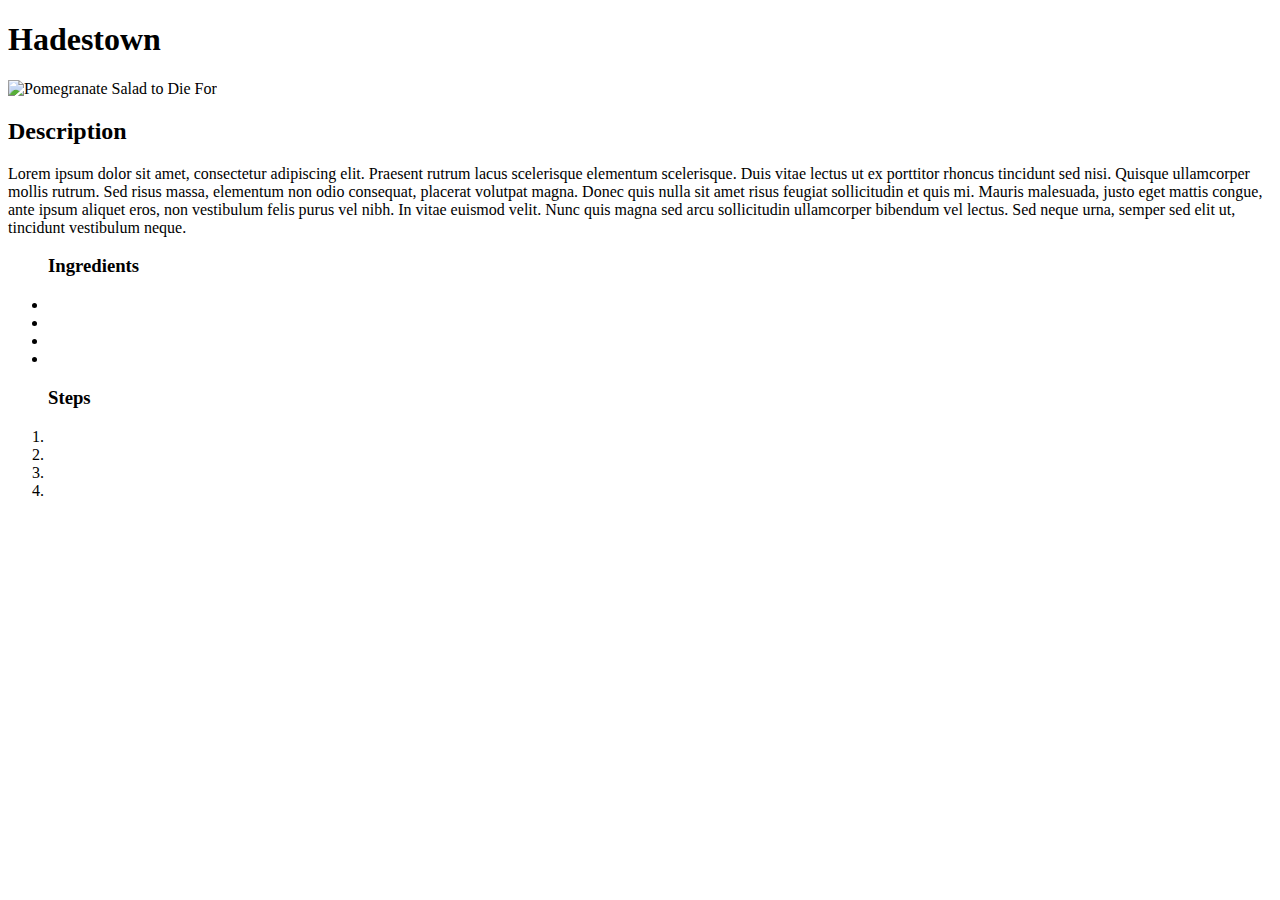
==== recipes/hadestown.html @ 72ff83a5 "Added pages for structure of project" ====
<!DOCTYPE html>
<html lang="en">
    <head>
        <title>Hadestown</title>
        <meta charset="UTF-8">
    </head>
    <body>
        <h1>Hadestown</h1>
        <img src="" alt="Pomegranate Salad to Die For" height=250px width=250px>
        <h2>Description</h2>
        <p>Lorem ipsum dolor sit amet, consectetur adipiscing elit. Praesent rutrum lacus scelerisque elementum scelerisque. Duis vitae lectus ut ex porttitor rhoncus tincidunt sed nisi. Quisque ullamcorper mollis rutrum. Sed risus massa, elementum non odio consequat, placerat volutpat magna. Donec quis nulla sit amet risus feugiat sollicitudin et quis mi. Mauris malesuada, justo eget mattis congue, ante ipsum aliquet eros, non vestibulum felis purus vel nibh. In vitae euismod velit. Nunc quis magna sed arcu sollicitudin ullamcorper bibendum vel lectus. Sed neque urna, semper sed elit ut, tincidunt vestibulum neque. </p>
        <ul><h3>Ingredients</h3>
            <li></li>
            <li></li>
            <li></li>
            <li></li>
        </ul>
        <ol><h3>Steps</h3>
            <li></li>
            <li></li>
            <li></li>
            <li></li>
        </ol>
    </body>
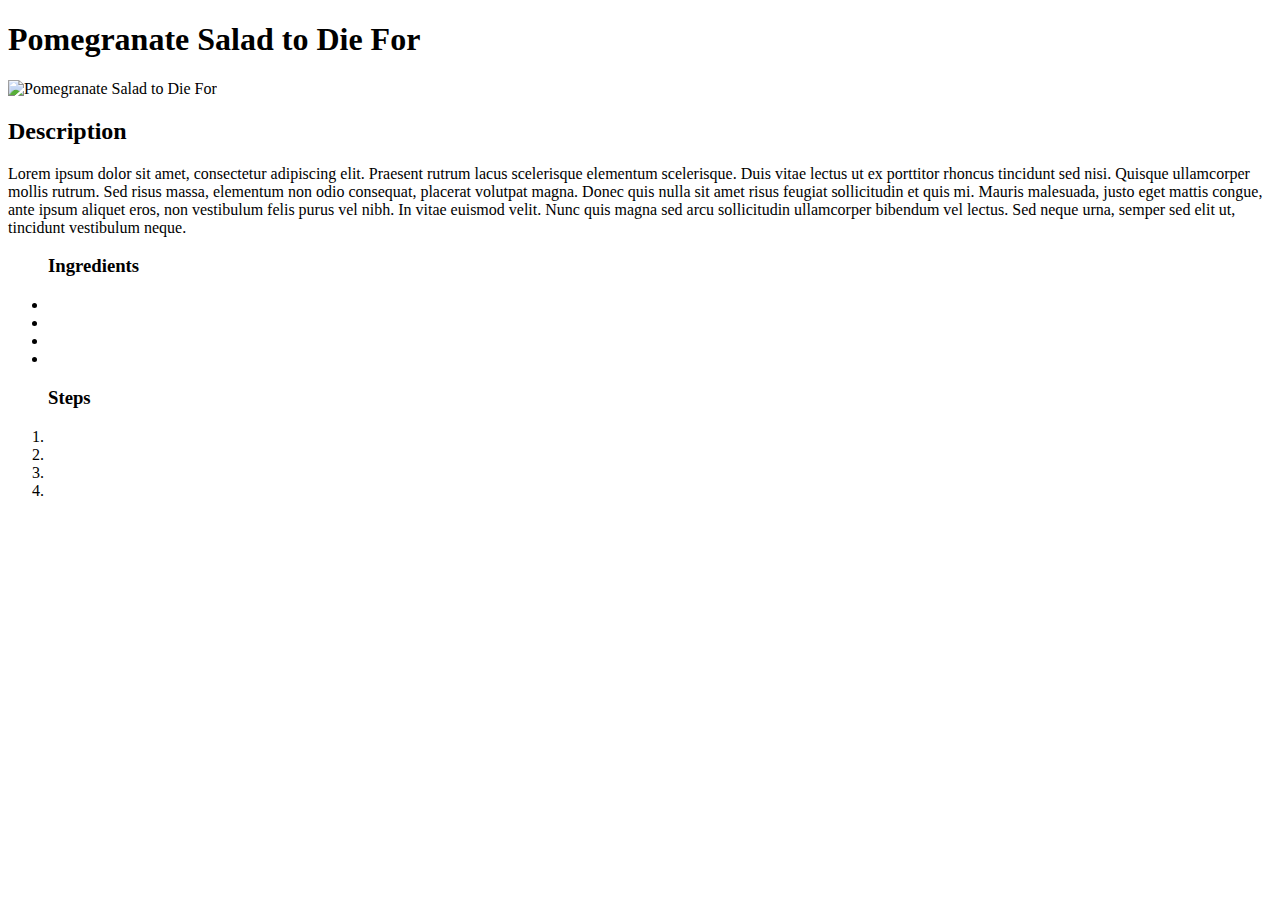
==== commit 20856ca1: "Added images to each recipe" ====
--- a/recipes/hadestown.html
+++ b/recipes/hadestown.html
@@ -5,8 +5,8 @@
         <meta charset="UTF-8">
     </head>
     <body>
-        <h1>Hadestown</h1>
-        <img src="" alt="Pomegranate Salad to Die For" height=250px width=250px>
+        <h1>Pomegranate Salad to Die For</h1>
+        <img src="https://imagesvc.meredithcorp.io/v3/mm/image?url=https%3A%2F%2Fimages.media-allrecipes.com%2Fuserphotos%2F4576767.jpg" alt="Pomegranate Salad to Die For" height=250px width=250px>
         <h2>Description</h2>
         <p>Lorem ipsum dolor sit amet, consectetur adipiscing elit. Praesent rutrum lacus scelerisque elementum scelerisque. Duis vitae lectus ut ex porttitor rhoncus tincidunt sed nisi. Quisque ullamcorper mollis rutrum. Sed risus massa, elementum non odio consequat, placerat volutpat magna. Donec quis nulla sit amet risus feugiat sollicitudin et quis mi. Mauris malesuada, justo eget mattis congue, ante ipsum aliquet eros, non vestibulum felis purus vel nibh. In vitae euismod velit. Nunc quis magna sed arcu sollicitudin ullamcorper bibendum vel lectus. Sed neque urna, semper sed elit ut, tincidunt vestibulum neque. </p>
         <ul><h3>Ingredients</h3>
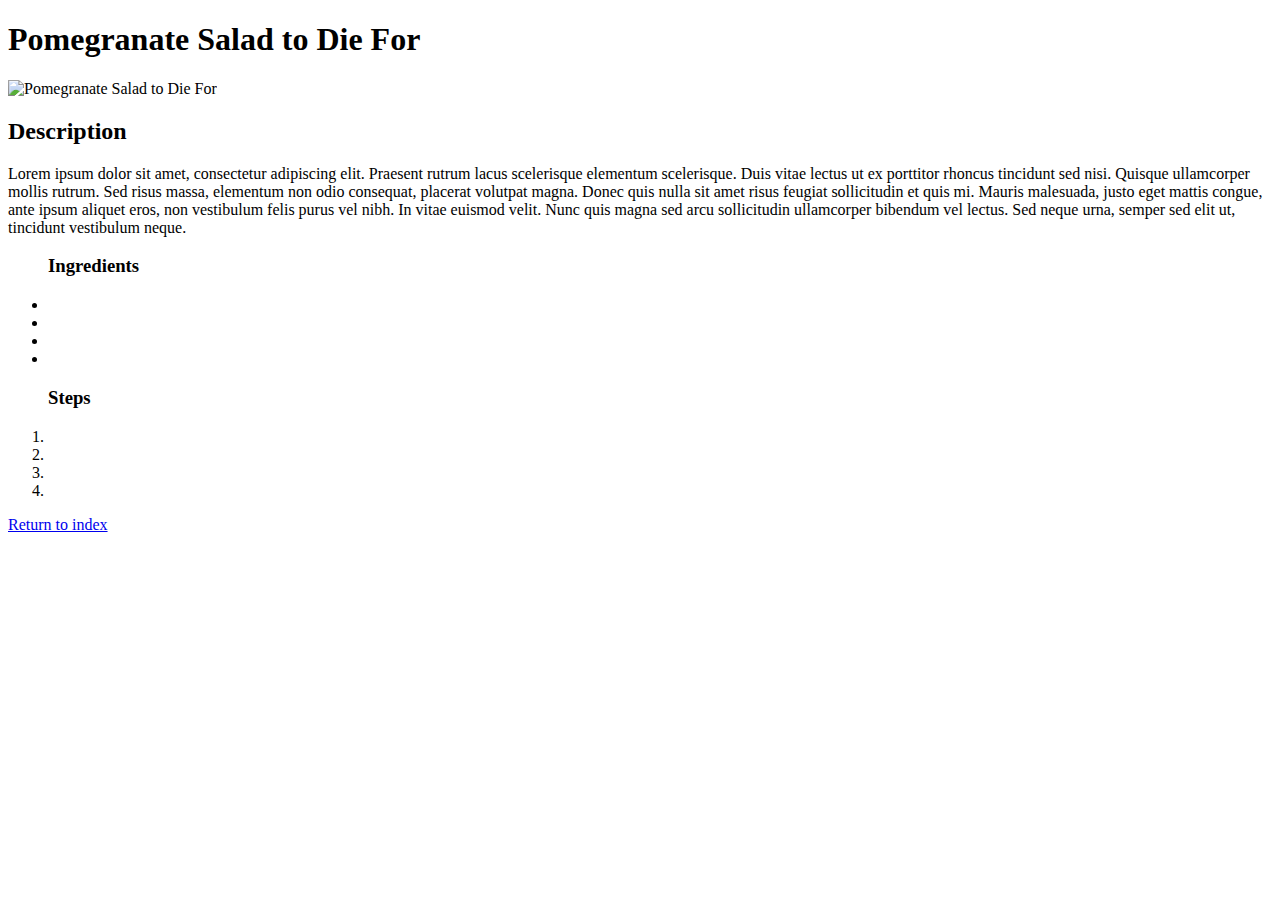
==== commit 23cf5796: "Added style sheet for project and links back to main from pages" ====
--- a/recipes/hadestown.html
+++ b/recipes/hadestown.html
@@ -21,4 +21,7 @@
             <li></li>
             <li></li>
         </ol>
-    </body>+    </body>
+    <footer>
+        <p><a href="../index.html">Return to index</a></p>
+    </footer>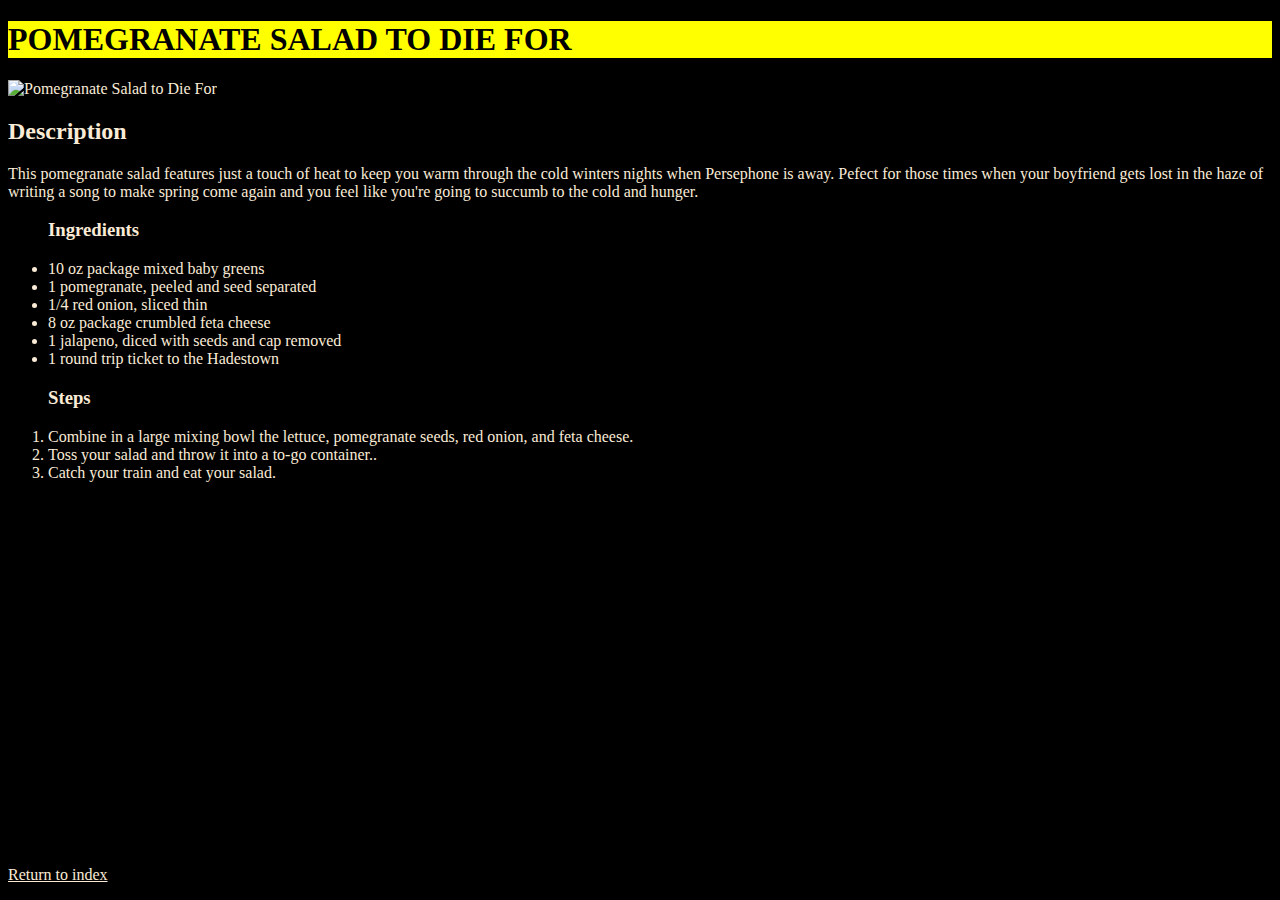
==== commit a1a3057e: "Finalized copy for Hadestown and applied CSS lessons" ====
--- a/recipes/hadestown.html
+++ b/recipes/hadestown.html
@@ -3,25 +3,27 @@
     <head>
         <title>Hadestown</title>
         <meta charset="UTF-8">
+        <link rel="stylesheet" href="../style.css">
     </head>
     <body>
         <h1>Pomegranate Salad to Die For</h1>
         <img src="https://imagesvc.meredithcorp.io/v3/mm/image?url=https%3A%2F%2Fimages.media-allrecipes.com%2Fuserphotos%2F4576767.jpg" alt="Pomegranate Salad to Die For" height=250px width=250px>
         <h2>Description</h2>
-        <p>Lorem ipsum dolor sit amet, consectetur adipiscing elit. Praesent rutrum lacus scelerisque elementum scelerisque. Duis vitae lectus ut ex porttitor rhoncus tincidunt sed nisi. Quisque ullamcorper mollis rutrum. Sed risus massa, elementum non odio consequat, placerat volutpat magna. Donec quis nulla sit amet risus feugiat sollicitudin et quis mi. Mauris malesuada, justo eget mattis congue, ante ipsum aliquet eros, non vestibulum felis purus vel nibh. In vitae euismod velit. Nunc quis magna sed arcu sollicitudin ullamcorper bibendum vel lectus. Sed neque urna, semper sed elit ut, tincidunt vestibulum neque. </p>
-        <ul><h3>Ingredients</h3>
-            <li></li>
-            <li></li>
-            <li></li>
-            <li></li>
+        <p>This pomegranate salad features just a touch of heat to keep you warm through the cold winters nights when Persephone is away. Pefect for those times when your boyfriend gets lost in the haze of writing a song to make spring come again and you feel like you're going to succumb to the cold and hunger.</p>
+            <ul><h3>Ingredients</h3>
+            <li>10 oz package mixed baby greens</li>
+            <li>1 pomegranate, peeled and seed separated</li>
+            <li>1/4 red onion, sliced thin</li>
+            <li>8 oz package crumbled feta cheese</li>
+            <li>1 jalapeno, diced with seeds and cap removed
+            <li>1 round trip ticket to the Hadestown</li>
         </ul>
         <ol><h3>Steps</h3>
-            <li></li>
-            <li></li>
-            <li></li>
-            <li></li>
+            <li>Combine in a large mixing bowl the lettuce, pomegranate seeds, red onion, and feta cheese.</li>
+            <li>Toss your salad and throw it into a to-go container..</li>
+            <li>Catch your train and eat your salad.</li>
         </ol>
     </body>
     <footer>
-        <p><a href="../index.html">Return to index</a></p>
+        <p id="footer"><a href="../index.html">Return to index</a></p>
     </footer>--- a/style.css
+++ b/style.css
@@ -0,0 +1,15 @@
+* {
+    color:antiquewhite;
+    background: black;
+}
+
+#footer {
+    position: absolute;
+    bottom: 0;
+}
+
+h1 {
+    color:black;
+    background:yellow;
+    text-transform: uppercase;
+}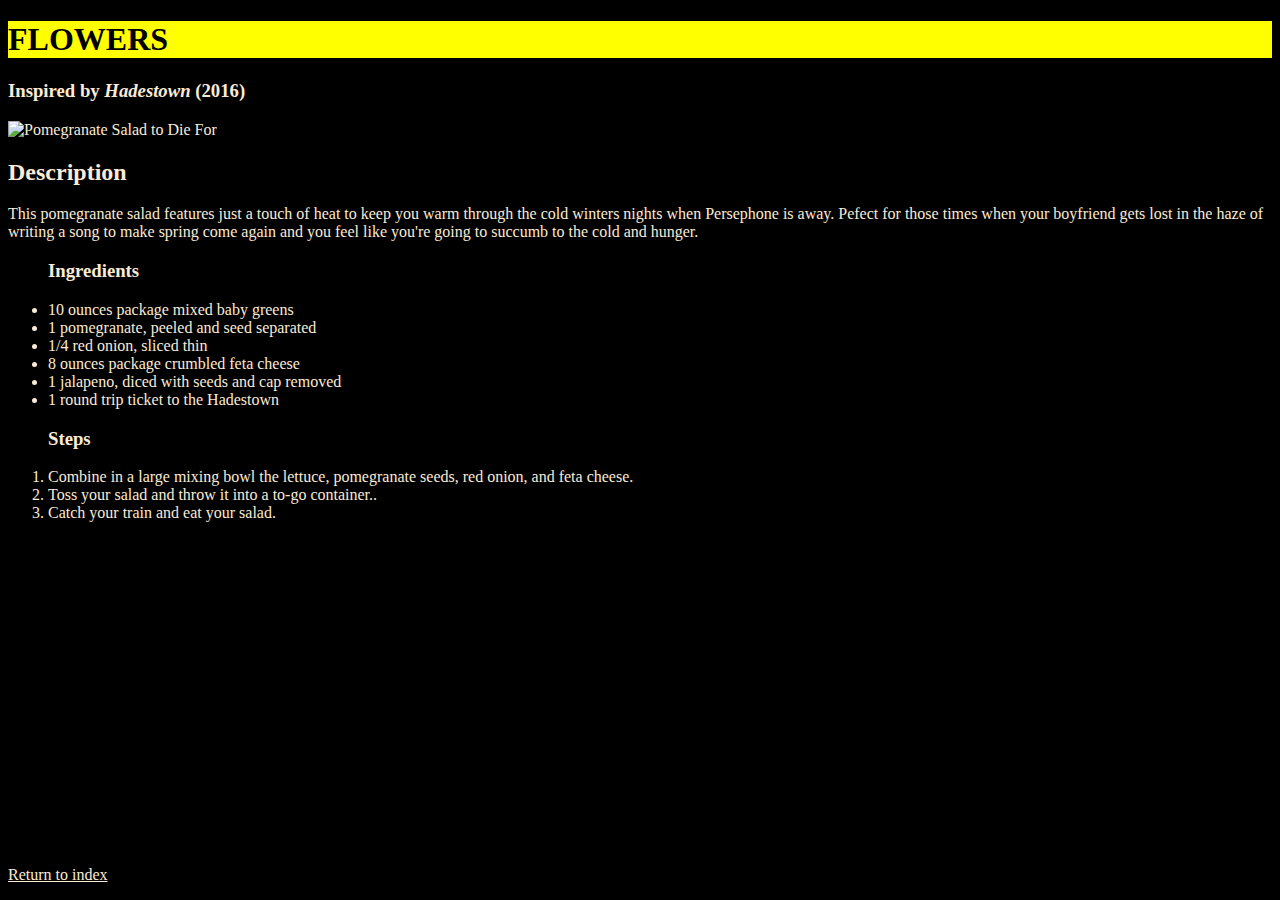
==== commit 2d334969: "Adjusted index and finished copy for Hamilton" ====
--- a/recipes/hadestown.html
+++ b/recipes/hadestown.html
@@ -5,16 +5,19 @@
         <meta charset="UTF-8">
         <link rel="stylesheet" href="../style.css">
     </head>
+    <header>
+        <h1>Flowers</h1>
+        <h3>Inspired by <em><strong>Hadestown</em></strong> (2016)</h3> 
+    </header>
     <body>
-        <h1>Pomegranate Salad to Die For</h1>
         <img src="https://imagesvc.meredithcorp.io/v3/mm/image?url=https%3A%2F%2Fimages.media-allrecipes.com%2Fuserphotos%2F4576767.jpg" alt="Pomegranate Salad to Die For" height=250px width=250px>
         <h2>Description</h2>
         <p>This pomegranate salad features just a touch of heat to keep you warm through the cold winters nights when Persephone is away. Pefect for those times when your boyfriend gets lost in the haze of writing a song to make spring come again and you feel like you're going to succumb to the cold and hunger.</p>
             <ul><h3>Ingredients</h3>
-            <li>10 oz package mixed baby greens</li>
+            <li>10 ounces package mixed baby greens</li>
             <li>1 pomegranate, peeled and seed separated</li>
             <li>1/4 red onion, sliced thin</li>
-            <li>8 oz package crumbled feta cheese</li>
+            <li>8 ounces package crumbled feta cheese</li>
             <li>1 jalapeno, diced with seeds and cap removed
             <li>1 round trip ticket to the Hadestown</li>
         </ul>
